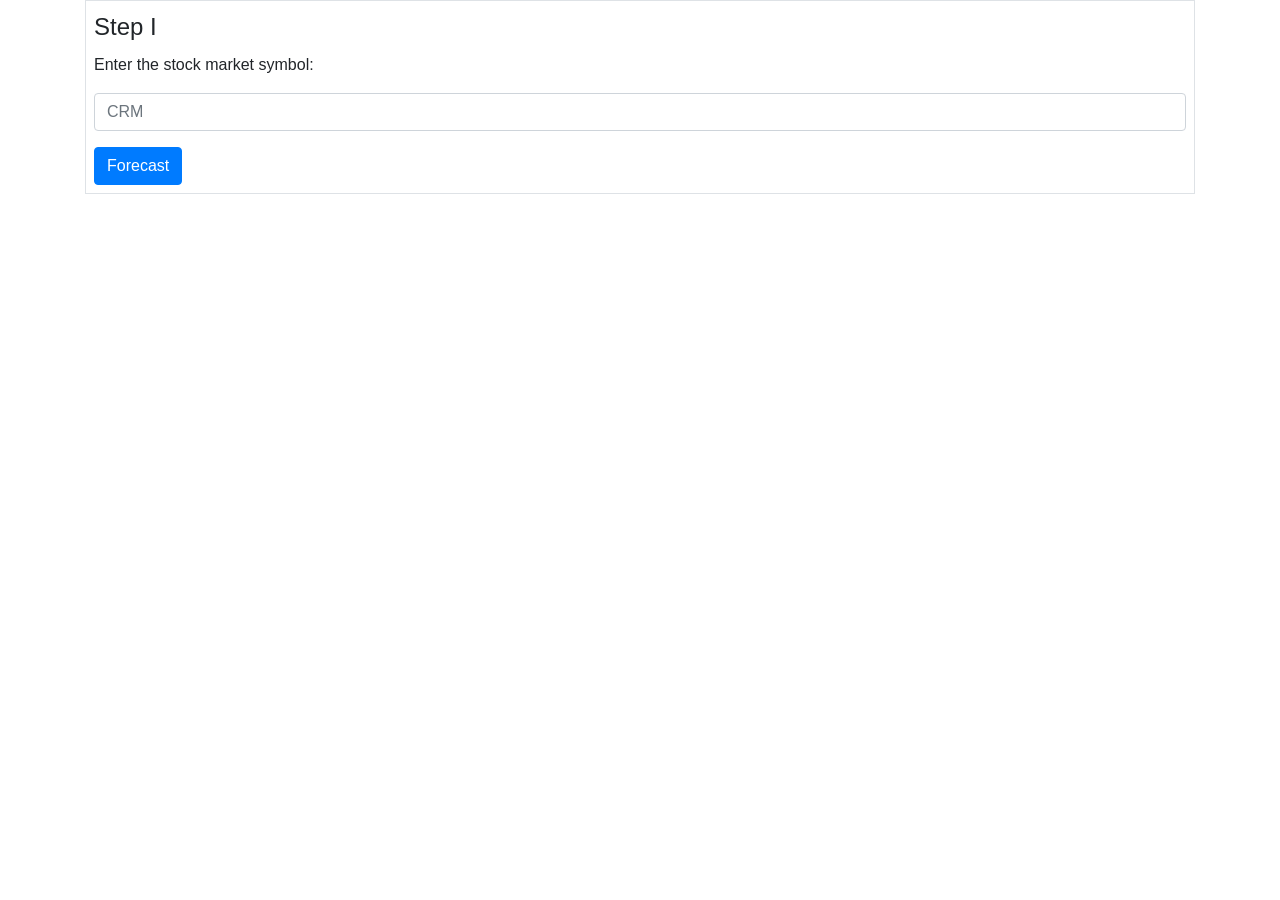
==== market.html @ 37401117 "market client" ====
<!doctype html>
<html lang="en">
  <head>
    <!-- Required meta tags -->
    <meta charset="utf-8">
    <meta name="viewport" content="width=device-width, initial-scale=1, shrink-to-fit=no">

    <!-- Bootstrap CSS -->
    <link rel="stylesheet" href="https://stackpath.bootstrapcdn.com/bootstrap/4.3.1/css/bootstrap.min.css" integrity="sha384-ggOyR0iXCbMQv3Xipma34MD+dH/1fQ784/j6cY/iJTQUOhcWr7x9JvoRxT2MZw1T" crossorigin="anonymous">
    <title>Predictor!</title>
  </head>

<body>

<!-- Optional JavaScript -->
<!-- jQuery first, then Popper.js, then Bootstrap JS -->

<script src="https://code.jquery.com/jquery-3.3.1.min.js">
<script src="https://cdnjs.cloudflare.com/ajax/libs/popper.js/1.14.7/umd/popper.min.js" integrity="sha384-UO2eT0CpHqdSJQ6hJty5KVphtPhzWj9WO1clHTMGa3JDZwrnQq4sF86dIHNDz0W1" crossorigin="anonymous"></script>
<script src="https://stackpath.bootstrapcdn.com/bootstrap/4.3.1/js/bootstrap.min.js" integrity="sha384-JjSmVgyd0p3pXB1rRibZUAYoIIy6OrQ6VrjIEaFf/nJGzIxFDsf4x0xIM+B07jRM" crossorigin="anonymous"></script>


<div class="container">
    <fieldset class="border p-2" id="step-1">
        <form id="submit-symbol" method="post" enctype="multipart/form-data">
            <legend class="w-auto">Step I</legend>
            <p>Enter the stock market symbol:</p>
            <div class="form-group">
                <input type="text" class="form-control" id="symbolInput" placeholder="CRM">
            </div>
            <button type="submit" class="btn btn-primary">
                <span class="spinner-border spinner-border-sm" role="status" aria-hidden="true" style="display: none"></span>
                Forecast
            </button>
        </form>
    </fieldset>

    <fieldset class="border p-2" id="step-2" style="display: none;">
        <legend class="w-auto">Step II</legend>
        <p>The `predict` method will assign each row in `future` a predicted value which it names `yhat`.  If you pass in historical dates, it will provide an in-sample fit. The `forecast` object here is a new dataframe that includes a column `yhat` with the forecast, as well as columns for components and uncertainty intervals.</p>
        <img id="forecast-img" src="" alt="forecast graph" style="max-width: 100%"><br />
        <button id="start-again" class="btn btn-primary" type="button">Start Again</button>
    </fieldset>

</div>

<script>

$(function() {
    function submitSymbol(e) {
        e.preventDefault();
        var self = this;
        $(this).find('.spinner-border').show();
        // Create a FormData object
        var form_data = new FormData($('#submit-symbol'));
        // Get symbol 
        var symb = $('#symbolInput').val();
        form_data.append('symbol', symb);

        $.ajax({
            type: 'POST',
            url: 'http://127.0.0.1:5001/api/v1/forecast',
            data: form_data,
            contentType: false,
            cache: false,
            processData: false,
            success: function(response) {
                console.log('Success!');
                $('#step-1').hide();
                // stop spinner
                $(self).find('.spinner-border').hide();
                // play forecast image
                $("#forecast-img").attr("src", response.url);
                $('#step-2').show();
            },
        });
    }

    $('form#submit-symbol').submit(submitSymbol);
 
    $('#start-again').click(function() {
        $('#step-2').hide();
        $('#step-1').show();
    });
});
</script>

</body>
</html>
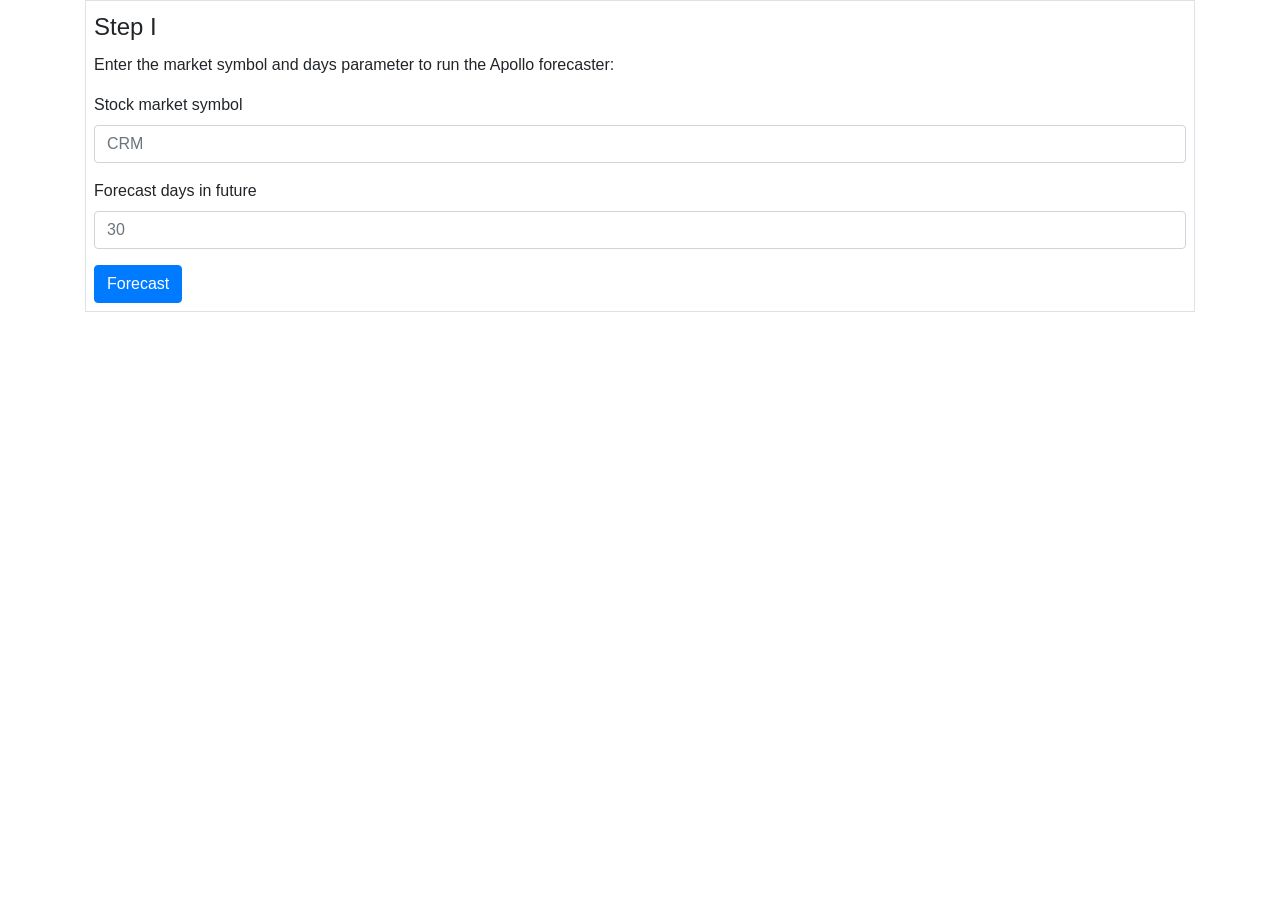
==== commit 4b5de901: "add days hyper-param" ====
--- a/market.html
+++ b/market.html
@@ -24,10 +24,15 @@
     <fieldset class="border p-2" id="step-1">
         <form id="submit-symbol" method="post" enctype="multipart/form-data">
             <legend class="w-auto">Step I</legend>
-            <p>Enter the stock market symbol:</p>
+            <p>Enter the market symbol and days parameter to run the Apollo forecaster:</p>
             <div class="form-group">
-                <input type="text" class="form-control" id="symbolInput" placeholder="CRM">
+                <label for="formGroupSymbolInput">Stock market symbol</label>
+                <input type="text" class="form-control" id="formGroupSymbolInput" placeholder="CRM">
             </div>
+            <div class="form-group">
+                <label for="formGroupDaysInput">Forecast days in future</label>
+                <input type="text" class="form-control" id="formGroupDaysInput" placeholder="30">
+            </div>            
             <button type="submit" class="btn btn-primary">
                 <span class="spinner-border spinner-border-sm" role="status" aria-hidden="true" style="display: none"></span>
                 Forecast
@@ -37,7 +42,7 @@
 
     <fieldset class="border p-2" id="step-2" style="display: none;">
         <legend class="w-auto">Step II</legend>
-        <p>The `predict` method will assign each row in `future` a predicted value which it names `yhat`.  If you pass in historical dates, it will provide an in-sample fit. The `forecast` object here is a new dataframe that includes a column `yhat` with the forecast, as well as columns for components and uncertainty intervals.</p>
+        <div class="inner"></div>
         <img id="forecast-img" src="" alt="forecast graph" style="max-width: 100%"><br />
         <button id="start-again" class="btn btn-primary" type="button">Start Again</button>
     </fieldset>
@@ -53,9 +58,11 @@
         $(this).find('.spinner-border').show();
         // Create a FormData object
         var form_data = new FormData($('#submit-symbol'));
-        // Get symbol 
-        var symb = $('#symbolInput').val();
+        // Get symbol & days hyper-param
+        var symb = $('#formGroupSymbolInput').val();
+        var days_no = $('#formGroupDaysInput').val();
         form_data.append('symbol', symb);
+        form_data.append('days', days_no);
 
         $.ajax({
             type: 'POST',
@@ -71,6 +78,7 @@
                 $(self).find('.spinner-border').hide();
                 // play forecast image
                 $("#forecast-img").attr("src", response.url);
+                $(".inner").append("<p>The forecast for " + symb + " over the next " + days_no + " days:</p>");
                 $('#step-2').show();
             },
         });
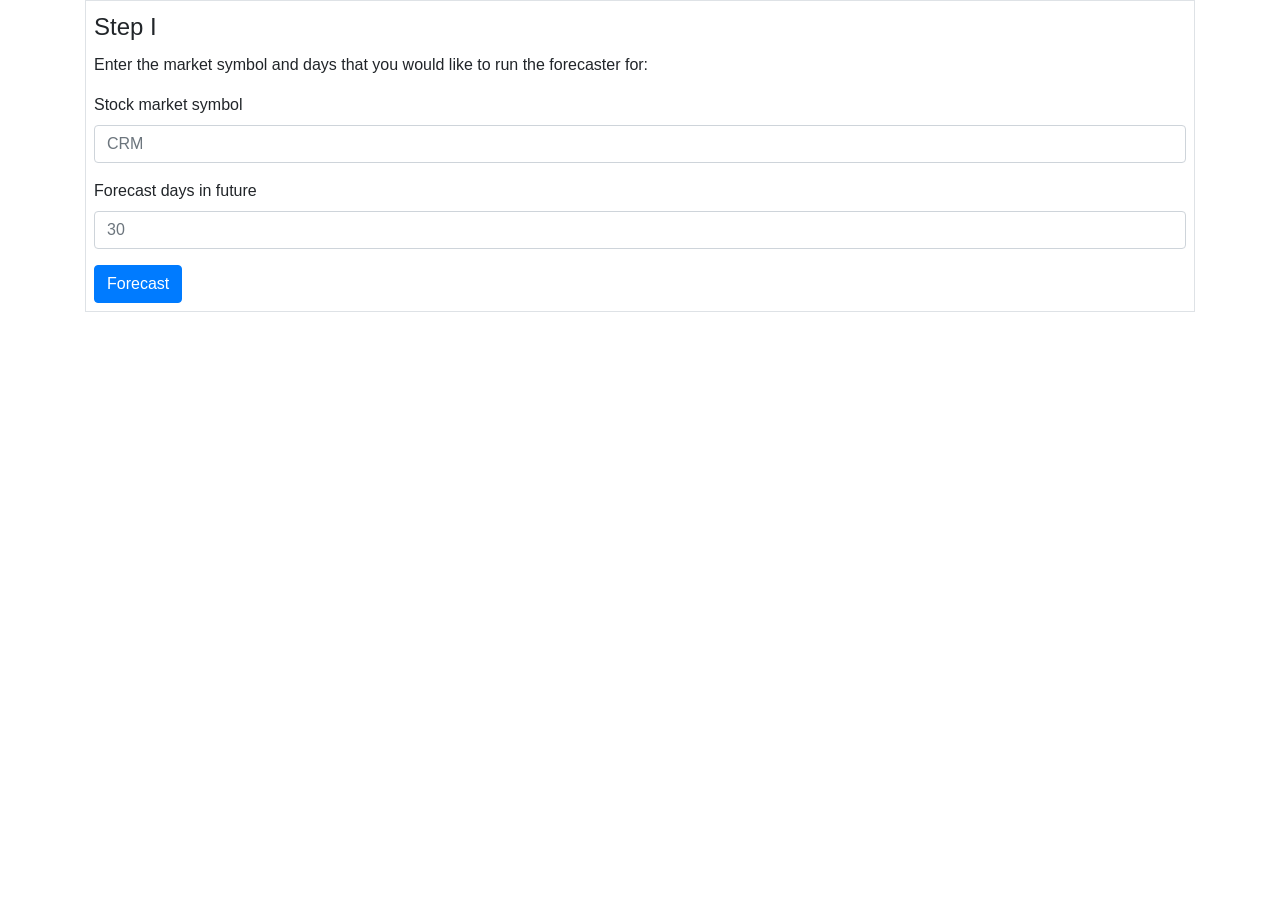
==== commit 8ee51000: "updating market client to generates insights based on trends" ====
--- a/market.html
+++ b/market.html
@@ -24,7 +24,7 @@
     <fieldset class="border p-2" id="step-1">
         <form id="submit-symbol" method="post" enctype="multipart/form-data">
             <legend class="w-auto">Step I</legend>
-            <p>Enter the market symbol and days parameter to run the Apollo forecaster:</p>
+            <p>Enter the market symbol and days that you would like to run the forecaster for:</p>
             <div class="form-group">
                 <label for="formGroupSymbolInput">Stock market symbol</label>
                 <input type="text" class="form-control" id="formGroupSymbolInput" placeholder="CRM">
@@ -42,7 +42,7 @@
 
     <fieldset class="border p-2" id="step-2" style="display: none;">
         <legend class="w-auto">Step II</legend>
-        <div class="inner"></div>
+        <div class="inner"><p id="forecast-img-nlg"></p></div>
         <img id="forecast-img" src="" alt="forecast graph" style="max-width: 100%"><br />
         <button id="start-again" class="btn btn-primary" type="button">Start Again</button>
     </fieldset>
@@ -51,37 +51,73 @@
 
 <script>
 
+function getAscendingRatio(trendArray) {
+    // calculate the ascendingness of the array values
+    var asc = 0;
+    var arrayLength = trendArray.length;
+
+    for (var i = 0; i < arrayLength; i++) {
+        if (trendArray[i] <= trendArray[i+1]) {
+            asc += 1;
+        }
+    }
+  return asc/arrayLength;
+}
+
 $(function() {
     function submitSymbol(e) {
         e.preventDefault();
         var self = this;
-        $(this).find('.spinner-border').show();
         // Create a FormData object
         var form_data = new FormData($('#submit-symbol'));
         // Get symbol & days hyper-param
         var symb = $('#formGroupSymbolInput').val();
         var days_no = $('#formGroupDaysInput').val();
-        form_data.append('symbol', symb);
-        form_data.append('days', days_no);
+        if (days_no == '') {
+            days_no = 30    // Default value
+        }
+        if(symb == ''){
+            alert('You should set the stock market symbol.');
+        } else {
+            $(this).find('.spinner-border').show();
+            form_data.append('symbol', symb);
+            form_data.append('days', days_no);
 
-        $.ajax({
-            type: 'POST',
-            url: 'http://127.0.0.1:5001/api/v1/forecast',
-            data: form_data,
-            contentType: false,
-            cache: false,
-            processData: false,
-            success: function(response) {
-                console.log('Success!');
-                $('#step-1').hide();
-                // stop spinner
-                $(self).find('.spinner-border').hide();
-                // play forecast image
-                $("#forecast-img").attr("src", response.url);
-                $(".inner").append("<p>The forecast for " + symb + " over the next " + days_no + " days:</p>");
-                $('#step-2').show();
-            },
-        });
+            $.ajax({
+                type: 'POST',
+                url: 'http://127.0.0.1:5001/api/v1/forecast',
+                data: form_data,
+                contentType: false,
+                cache: false,
+                processData: false,
+                success: function(response) {
+                    console.log('Success!');
+                    $('#step-1').hide();
+                    // stop spinner
+                    $(self).find('.spinner-border').hide();
+                    // display forecast image
+                    $("#forecast-img").attr("src", response.url);
+                    trendArray = response.trend;
+                    // console.log(trendArray);
+                    var asc = getAscendingRatio(trendArray);
+                    var desc = 1.0 - asc;
+                    //console.log(asc);
+                    if (asc > 0.9) {
+                        $("#forecast-img-nlg").text("The following graph shows the forecast for " + symb.toUpperCase() + " over the next " + days_no + " days.  Our analysis suggests that you should buy this stock or hold if you have it.");
+                    } else if (desc > 0.9) {
+                        $("#forecast-img-nlg").text("The following graph shows the forecast for " + symb.toUpperCase() + " over the next " + days_no + " days.  Our analysis suggests that you should sell this stock if you own it or short it.");
+                    } else {
+                        $("#forecast-img-nlg").text("The following graph shows the forecast for " + symb.toUpperCase() + " over the next " + days_no + " days.  We don't recommend any actions at this time.");
+                    }
+                    $('#step-2').show();
+                },
+                error: function(xhr) {
+                    // handle error
+                    alert('Error occured while processing the request.  Try again later.');
+                    $(self).find('.spinner-border').hide();
+            }
+            });
+        }
     }
 
     $('form#submit-symbol').submit(submitSymbol);
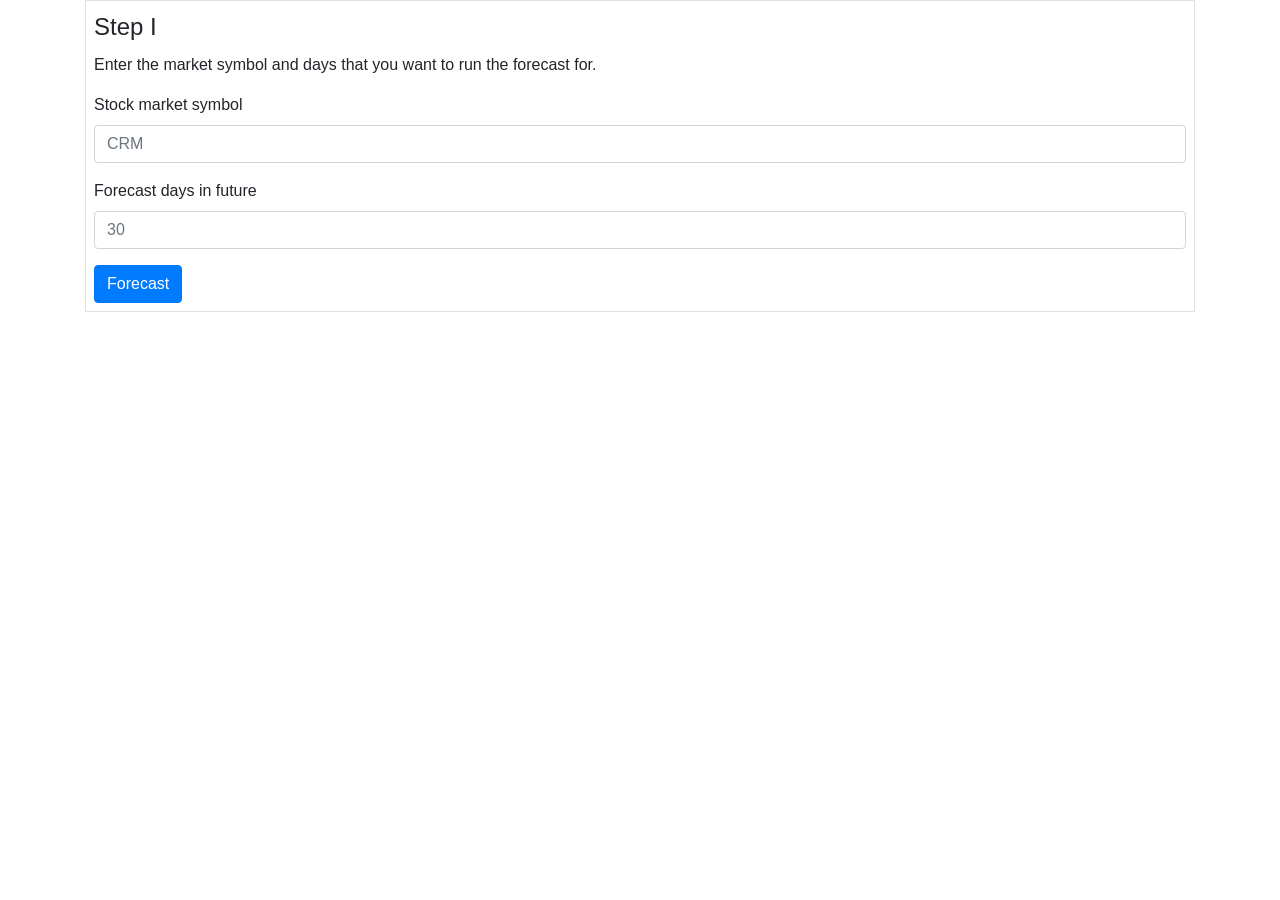
==== commit 40eff01b: "passing days as a param to server for prediction app" ====
--- a/market.html
+++ b/market.html
@@ -24,7 +24,7 @@
     <fieldset class="border p-2" id="step-1">
         <form id="submit-symbol" method="post" enctype="multipart/form-data">
             <legend class="w-auto">Step I</legend>
-            <p>Enter the market symbol and days that you would like to run the forecaster for:</p>
+            <p>Enter the market symbol and days that you want to run the forecast for.</p>
             <div class="form-group">
                 <label for="formGroupSymbolInput">Stock market symbol</label>
                 <input type="text" class="form-control" id="formGroupSymbolInput" placeholder="CRM">
